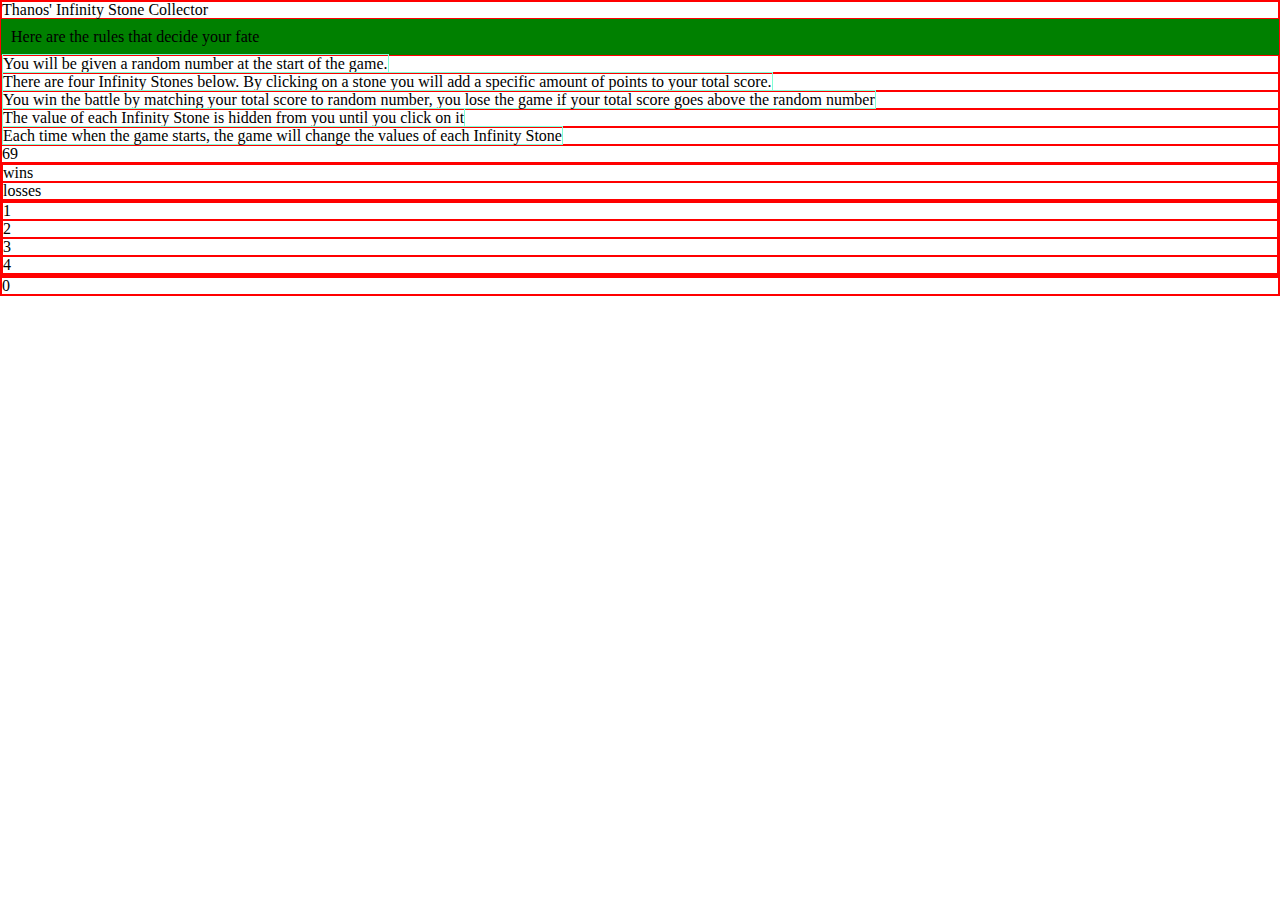
==== index.html @ 23ab5730 "wrote a rough draft of html and css" ====
<!DOCTYPE html>
<html lang="en">
<head>
    <meta charset="UTF-8">
    <meta name="viewport" content="width=device-width, initial-scale=1.0">
    <meta http-equiv="X-UA-Compatible" content="ie=edge">
    <title>Crystal Collector</title>
    <link rel="stylesheet" type="text/css" href="assets/css/reset.css">
    <link rel="stylesheet" type="text/css" href="assets/css/style.css">
    <script
  src="https://code.jquery.com/jquery-3.3.1.min.js"
  integrity="sha256-FgpCb/KJQlLNfOu91ta32o/NMZxltwRo8QtmkMRdAu8="
  crossorigin="anonymous"></script>
</head>
<body>

    <div class="container">

    <div class="header">
            <h1>Thanos' Infinity Stone Collector</h1>
        
        </div>
        <p class="rules">Here are the rules that decide your fate</p>

        <div class="Rule 1">
            <span>You will be given a random number at the start of the game.</span>
        </div>
        <div class="Rule 2">
            <span>There are four Infinity Stones below. By clicking on a stone you will add a specific amount of points to your total score. </span>
        </div>
        <div class="Rule 3">
            <span>You win the battle by matching your total score to random number, you lose the game if your total score goes above the random number</span>
        </div>
        <div class="Rule 4">
            <span>The value of each Infinity Stone is hidden from you until you click on it</span>
        </div>
        <div class="Rule 5">
            <span>Each time when the game starts, the game will change the values of each Infinity Stone</span>
        </div>

        <div class="the-magic-number">69</div>
        <div class="scoreboard">
                <div>wins</div>
                <div>losses</div>
        </div>
        <div class="gem-holder">
            <div class="stone">1</div>
            <div class="stone">2</div>
            <div class="stone">3</div>
            <div class="stone">4</div>
        </div>
        <div class="total-scoreboard"></div>
        <div class="current-score">0</div>
    </div>

    
                    
    <script type= "text/javascript" src="crystals.js">
    </script>
</body>
</html>
---- assets/css/style.css ----
div {
    border: 1px solid red;
}

span {
    border: 1px solid aquamarine;
}


.rules {
    padding :10px;
    background-color: green;
}
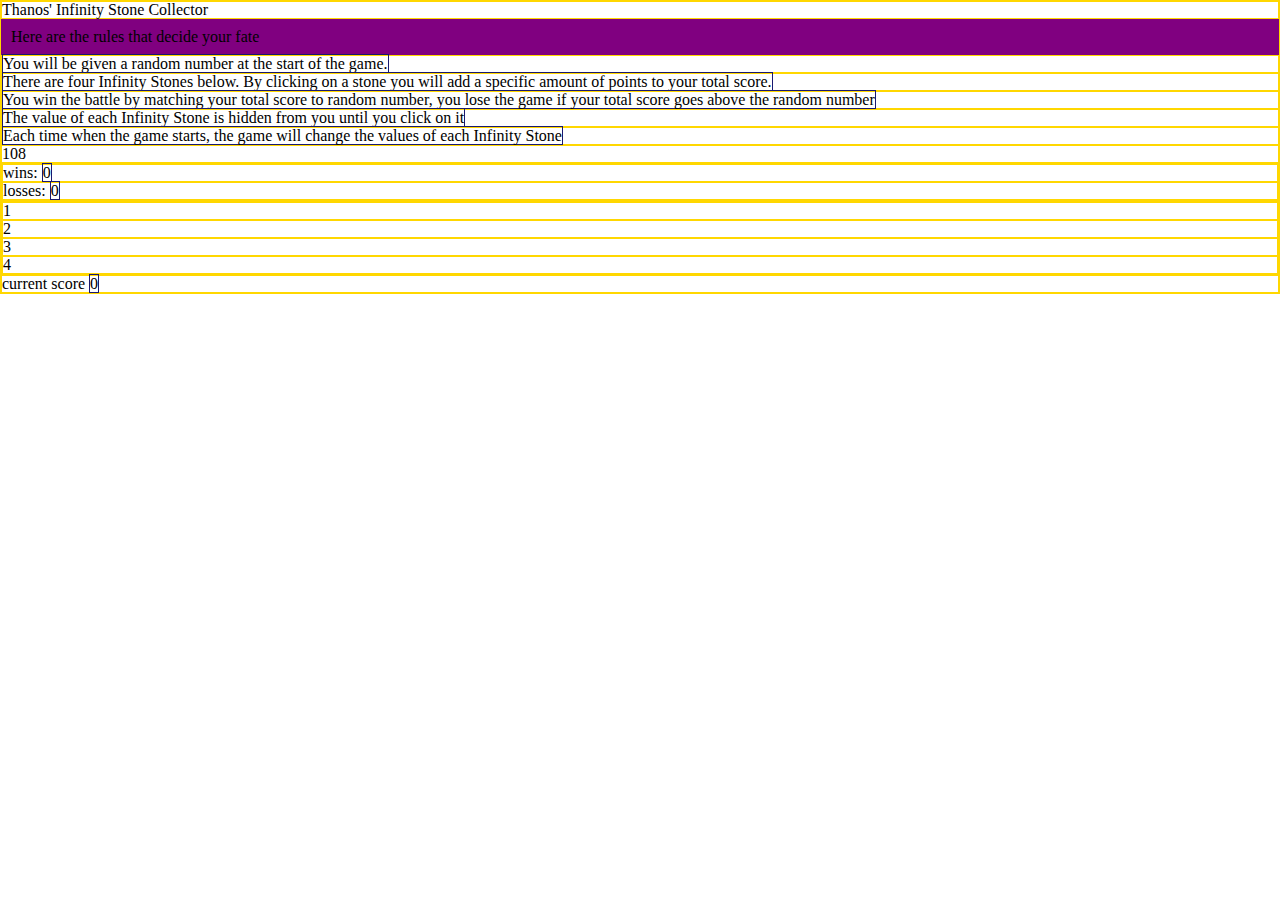
==== commit 47d57f2e: "with Jacob's help, I was able to debug my js" ====
--- a/index.html
+++ b/index.html
@@ -8,9 +8,9 @@
     <link rel="stylesheet" type="text/css" href="assets/css/reset.css">
     <link rel="stylesheet" type="text/css" href="assets/css/style.css">
     <script
-  src="https://code.jquery.com/jquery-3.3.1.min.js"
-  integrity="sha256-FgpCb/KJQlLNfOu91ta32o/NMZxltwRo8QtmkMRdAu8="
-  crossorigin="anonymous"></script>
+    src="https://code.jquery.com/jquery-3.3.1.js"
+    integrity="sha256-2Kok7MbOyxpgUVvAk/HJ2jigOSYS2auK4Pfzbm7uH60="
+    crossorigin="anonymous"></script>
 </head>
 <body>
 
@@ -38,24 +38,26 @@
             <span>Each time when the game starts, the game will change the values of each Infinity Stone</span>
         </div>
 
-        <div class="the-magic-number">69</div>
+        <div class="magicNumber"></div>
         <div class="scoreboard">
-                <div>wins</div>
-                <div>losses</div>
+                <div>wins: <span class ="wins"></span></div>
+                <div>losses: <span class="losses"></span> </div>
         </div>
-        <div class="gem-holder">
-            <div class="stone">1</div>
-            <div class="stone">2</div>
-            <div class="stone">3</div>
-            <div class="stone">4</div>
+        <div class="gemHolder">
+            <div class="stone1">1</div>
+            <div class="stone2">2</div>
+            <div class="stone3">3</div>
+            <div class="stone4">4</div>
         </div>
-        <div class="total-scoreboard"></div>
-        <div class="current-score">0</div>
-    </div>
+        <div> current score <span class="totalScoreboard">0</span>
+            
+        </div>
+    
 
     
-                    
-    <script type= "text/javascript" src="crystals.js">
+    <script type="text/javascript" src="https://code.jquery.com/jquery-2.2.0.js"></script>
+         
+    <script type= "text/javascript" src="assets/javascript/crystals.js">
     </script>
 </body>
 </html>--- a/assets/css/style.css
+++ b/assets/css/style.css
@@ -1,15 +1,17 @@
 
 div {
-    border: 1px solid red;
+    border: 1px solid gold;
+    align: center;
 }
 
 span {
-    border: 1px solid aquamarine;
+    border: 1px solid midnightblue;
 }
 
 
 .rules {
     padding :10px;
-    background-color: green;
+    background-color:purple;
+
 }
 
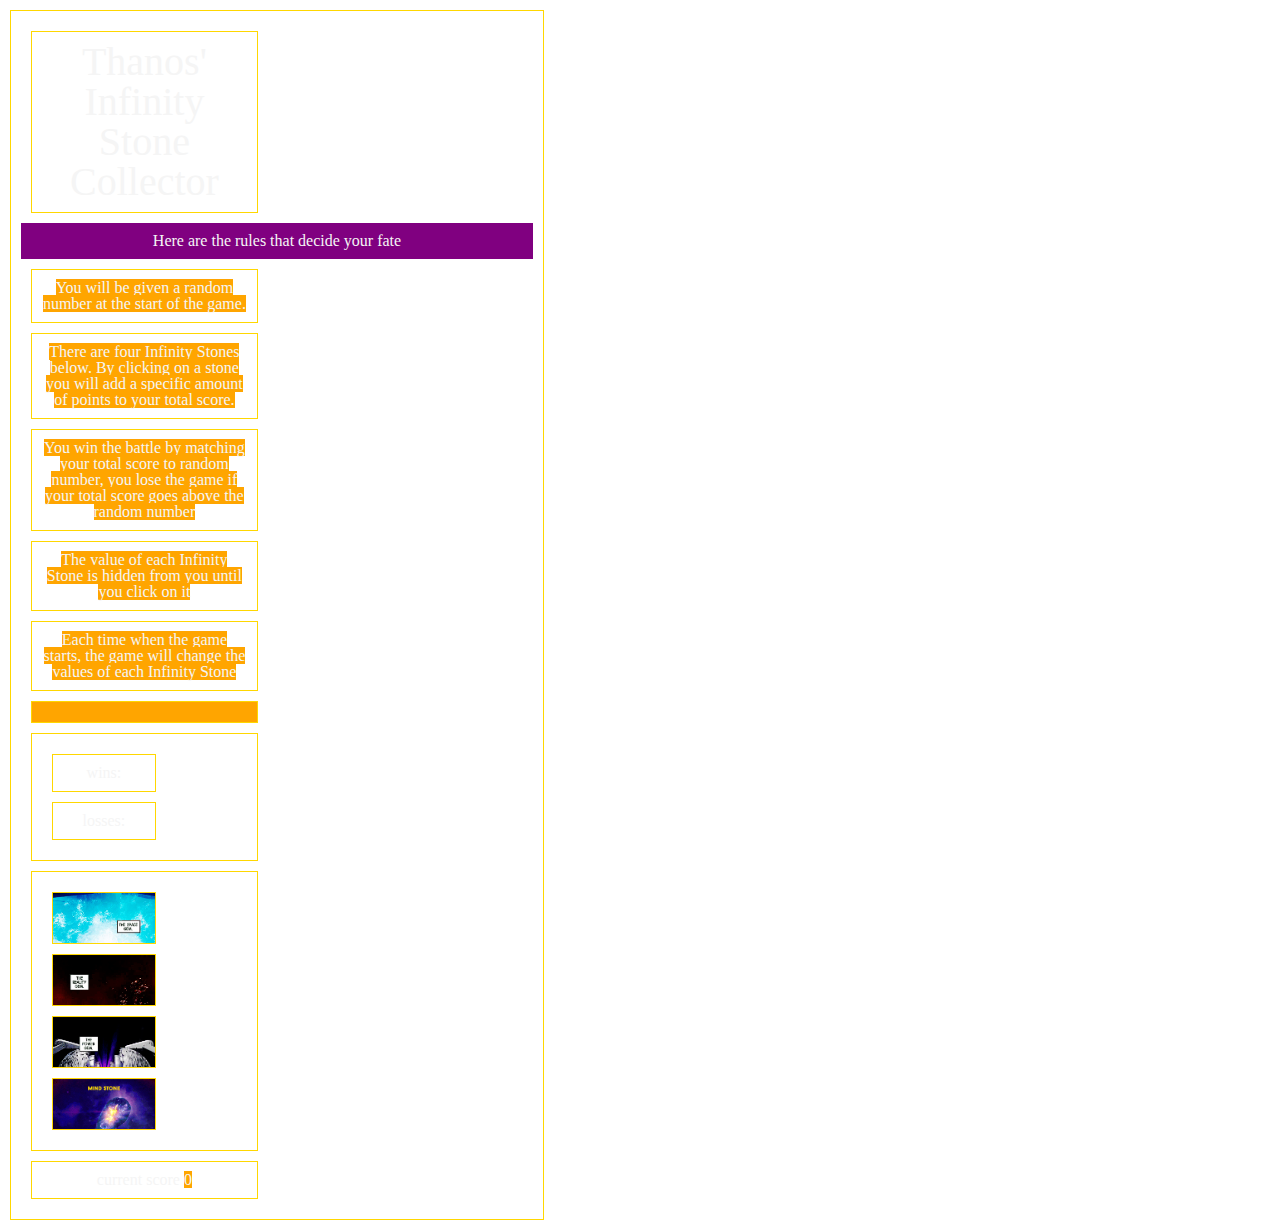
==== commit 3fa5a7d6: "I went to town on my CSS, made it look super dope" ====
--- a/index.html
+++ b/index.html
@@ -7,10 +7,7 @@
     <title>Crystal Collector</title>
     <link rel="stylesheet" type="text/css" href="assets/css/reset.css">
     <link rel="stylesheet" type="text/css" href="assets/css/style.css">
-    <script
-    src="https://code.jquery.com/jquery-3.3.1.js"
-    integrity="sha256-2Kok7MbOyxpgUVvAk/HJ2jigOSYS2auK4Pfzbm7uH60="
-    crossorigin="anonymous"></script>
+    
 </head>
 <body>
 
@@ -44,10 +41,10 @@
                 <div>losses: <span class="losses"></span> </div>
         </div>
         <div class="gemHolder">
-            <div class="stone1">1</div>
-            <div class="stone2">2</div>
-            <div class="stone3">3</div>
-            <div class="stone4">4</div>
+            <div class="stone1"></div>
+            <div class="stone2"></div>
+            <div class="stone3"></div>
+            <div class="stone4"></div>
         </div>
         <div> current score <span class="totalScoreboard">0</span>
             
@@ -55,7 +52,10 @@
     
 
     
-    <script type="text/javascript" src="https://code.jquery.com/jquery-2.2.0.js"></script>
+     <script
+        src="https://code.jquery.com/jquery-3.3.1.js"
+        integrity="sha256-2Kok7MbOyxpgUVvAk/HJ2jigOSYS2auK4Pfzbm7uH60="
+        crossorigin="anonymous"></script>
          
     <script type= "text/javascript" src="assets/javascript/crystals.js">
     </script>
--- a/assets/css/style.css
+++ b/assets/css/style.css
@@ -1,17 +1,66 @@
 
-div {
+body {
+    background-image: url('../images/thanos2.png');
+    background-size: cover;
+}
+
+.header {
+    font-size: 30pt;
     border: 1px solid gold;
-    align: center;
+}
+
+div{
+    color: whitesmoke; 
+    border: 1px solid gold;
+    align-content: center;
+    text-align: center;
+    margin: 10px;
+    width: 40%;
+    padding: 10px;
+
 }
 
 span {
-    border: 1px solid midnightblue;
+    /* border: 1px solid greenyellow; */
+    background-color: orange;
 }
 
 
 .rules {
     padding :10px;
     background-color:purple;
+}
+
+.magicNumber {
+    background-color: orange;
+}
+
+.stone1 {
+    background-image: url('../images/space3.gif');
+    background-size: cover;
+    height: 30px;
+    margin: 10px;
+}
+
+.stone2 {
+    background-image: url('../images/reality1.gif');
+    background-size: cover;
+    height: 30px;
+    margin: 10px;
+}
+
+.stone3 {
+    background-image: url('../images/power1.gif');
+    background-size: cover;
+    height: 30px;
+    margin: 10px;
 
 }
 
+.stone4 {
+    background-image: url('../images/mind.gif');
+    background-size: cover;
+    height: 30px;
+    margin: 10px;
+
+}
